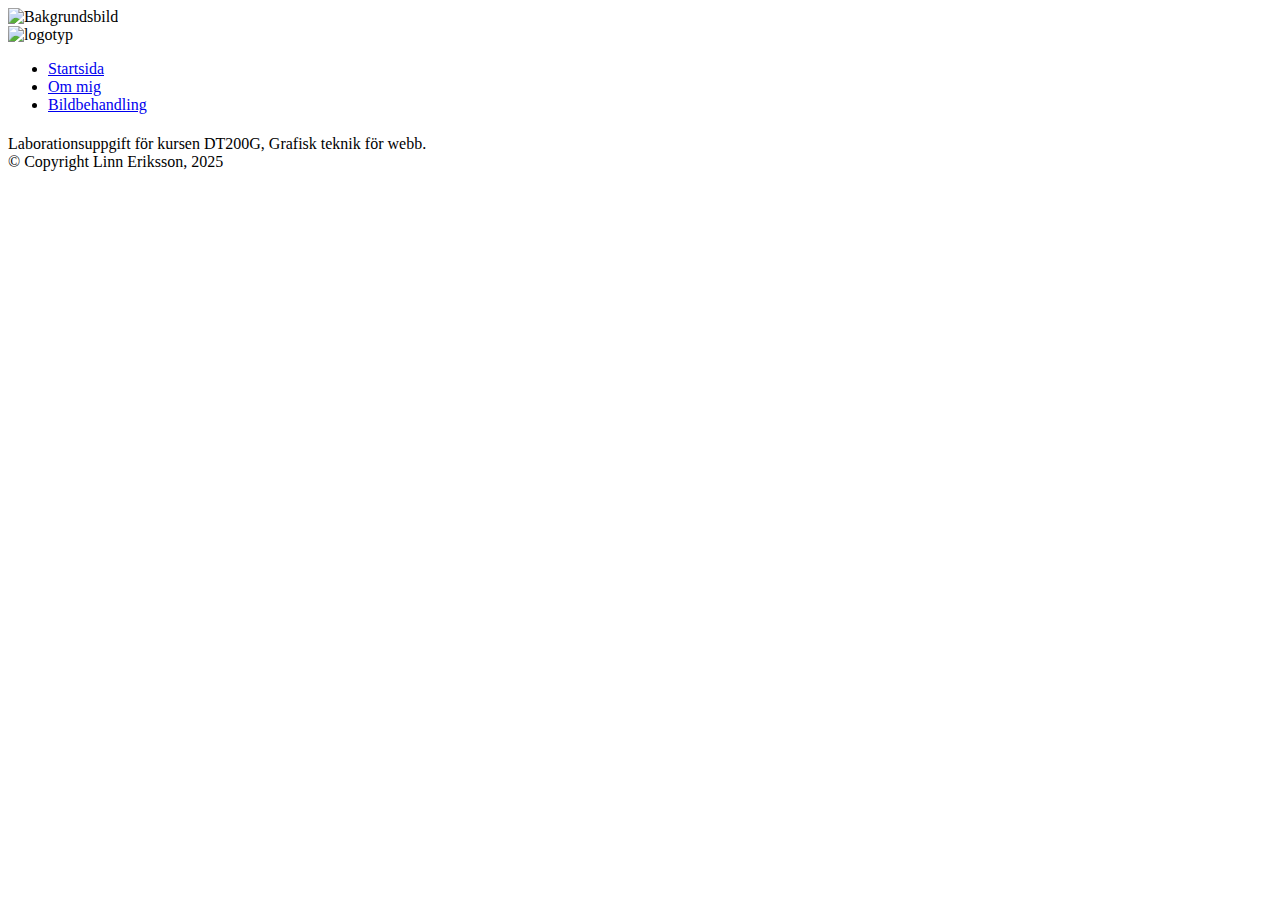
==== about.html @ ae0f28a9 "basic HTML for HTML-pages" ====
<!DOCTYPE html>
<html lang="sv">
<head>
    <meta charset="UTF-8">
    <meta name="viewport" content="width=device-width, initial-scale=1.0">
    <link rel="stylesheet" href="css/style.css">
    <link rel="icon" href="images/favicon.ico">
    <title>Moment 2 - DT200G</title>
</head>
<body>
    <header>
        <picture>
            <source media="(min-width: 1521px)" srcset="images/stor_bild.jpg">
            <source media="(min-width: 801px)" srcset="images/mellan_bild.jpg">
            <source media="(max-width: 800px)" srcset="images/liten_bild.jpg">
            <img src="images/liten_bild.jpg" alt="Bakgrundsbild">
        </picture>
    </header>
    <nav>
        <img src="images/logo.svg" alt="logotyp">
        <ul>
            <li><a href="index.html">Startsida</a></li>
            <li><a href="about.html">Om mig</a></li>
            <li><a href="editing.html">Bildbehandling</a></li>
        </ul>
    </nav>
    <main>
        <h1></h1>
    </main>
    <footer>
        <p>Laborationsuppgift för kursen DT200G, Grafisk teknik för webb.</br>
            &#169; Copyright Linn Eriksson, 2025</p>
    </footer>
</body>
</html>
---- css/style.css ----
/* DT200G - Grafisk teknik för webb
 * Moment 2
 * Linn Eriksson, VT24
 */

 /*
 Färger från moodboard:
 Svart: #2C363F
 Rosa: #E75A7C
 Grön: #BBC7A4
 Vit: #F2F5EA

 Rubriker:
 h1 Roboto 42px bold rosa
 h2 robot 36px bold rosa
 h3 robot 32px bold svart
 h4 robot 26px bold svart
 h5 robot 23px bold svart
 h6 robot 20px bold svart
 bröd: roboto 18px svart
 */
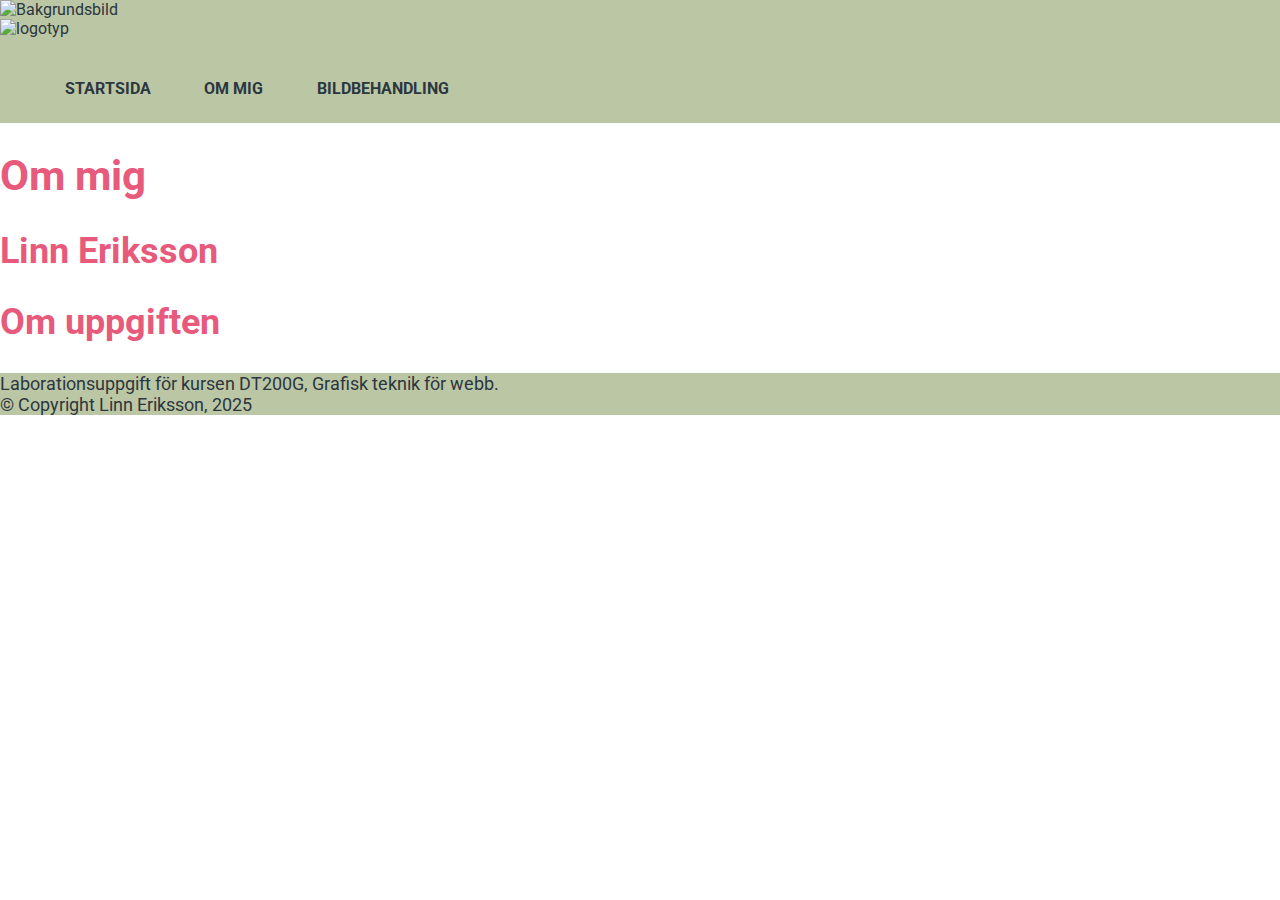
==== commit 25b17555: "some initial colors and fonts etc" ====
--- a/about.html
+++ b/about.html
@@ -25,7 +25,17 @@
         </ul>
     </nav>
     <main>
-        <h1></h1>
+        <h1>Om mig</h1>
+        <picture>
+            
+        </picture>
+        <article>
+            <h2>Linn Eriksson</h2>
+            <p></p>
+        </article>
+        <article>
+            <h2>Om uppgiften</h2>
+        </article>
     </main>
     <footer>
         <p>Laborationsuppgift för kursen DT200G, Grafisk teknik för webb.</br>
--- a/css/style.css
+++ b/css/style.css
@@ -9,13 +9,77 @@
  Rosa: #E75A7C
  Grön: #BBC7A4
  Vit: #F2F5EA
+ */
 
- Rubriker:
- h1 Roboto 42px bold rosa
- h2 robot 36px bold rosa
- h3 robot 32px bold svart
- h4 robot 26px bold svart
- h5 robot 23px bold svart
- h6 robot 20px bold svart
- bröd: roboto 18px svart
- */+/*Importing font*/
+@import url('https://fonts.googleapis.com/css2?family=Roboto:ital,wght@0,100..900;1,100..900&display=swap');
+
+/*General settings etc*/
+html, body {
+    margin: 0;
+    box-sizing: border-box;
+    font-family: Roboto, Arial, Helvetica, sans-serif;
+    color: #2C363F;
+}
+
+/*Headers, Fonts etc*/
+h1, h2 {
+    font-weight: bold;
+    color: #E75A7C;
+}
+
+h3, h4, h5, h6 {
+    font-weight: bold;
+}
+
+p {
+    font-size: 18px;
+}
+
+/*Size of headers*/
+h1 {
+    font-size: 42px;
+}
+
+h2 {
+    font-size: 36px;
+}
+
+h3 {
+    font-size: 32px;
+}
+
+h4 {
+    font-size: 26px;
+}
+
+h5 {
+    font-size: 23px;
+}
+
+h6 {
+    font-size: 20px;
+}
+
+/*Header, footer, nav*/
+header, footer, nav {
+    background-color: #BBC7A4;
+}
+
+/*Styling of navbar*/
+nav ul {
+    position: sticky;    
+}
+
+nav ul li {
+    list-style-type: none;
+    display: inline-block;
+    padding: 2%;
+}
+
+nav ul li a {
+    text-decoration: none;
+    text-transform: uppercase;
+    font-weight: bold;
+    color: #2C363F;
+}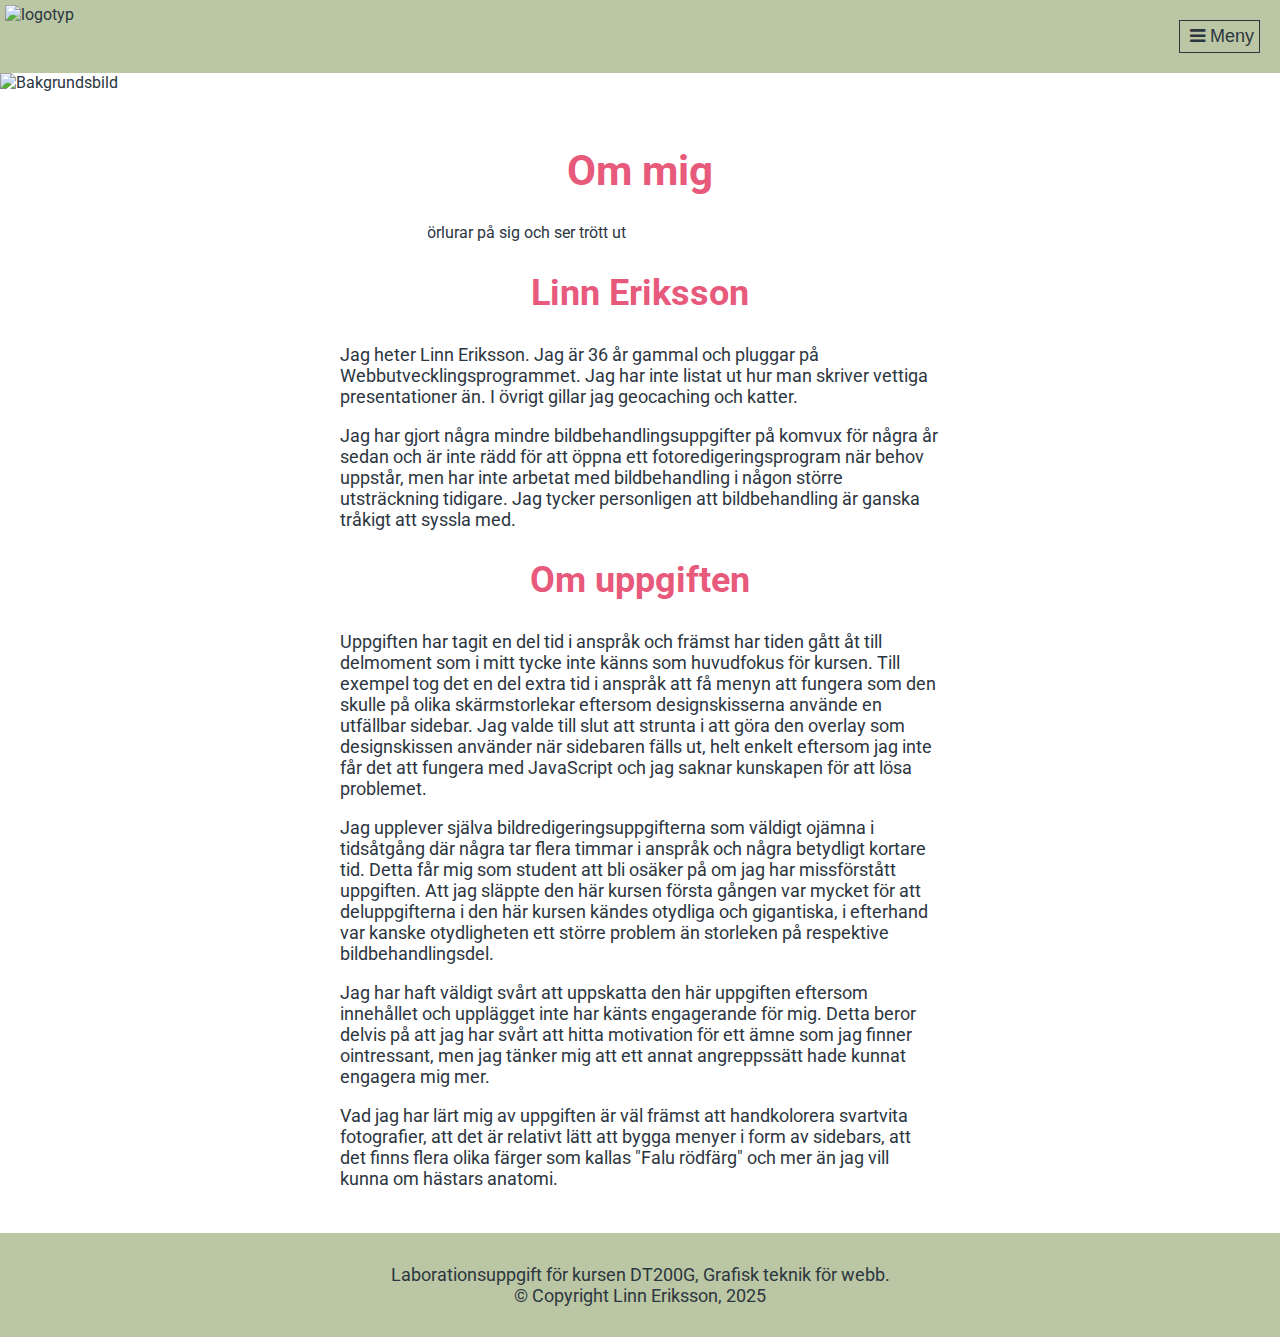
==== commit 45f3c850: "final version of page" ====
--- a/about.html
+++ b/about.html
@@ -18,28 +18,36 @@
     </header>
     <nav>
         <img src="images/logo.svg" alt="logotyp">
-        <ul>
-            <li><a href="index.html">Startsida</a></li>
-            <li><a href="about.html">Om mig</a></li>
-            <li><a href="editing.html">Bildbehandling</a></li>
-        </ul>
+        <button id="openmenu" class="menubutton"><span class="fa fa-bars"></span>Meny</button>
+        <div id="menu">
+            <button id="closemenu" class="menubutton"><span class="fa fa-times"></span>Stäng meny</button>
+            <ul id="navlist">
+                <li><a href="index.html">Startsida</a></li>
+                <li><a href="about.html">Om mig</a></li>
+                <li><a href="editing.html">Bildbehandling</a></li>
+            </ul>
+        </div>
     </nav>
-    <main>
-        <h1>Om mig</h1>
-        <picture>
-            
-        </picture>
-        <article>
+    <main id="mainabout">
+        <h1 id="h1about">Om mig</h1>
+        <img id="imgabout" class="round" src="images/portrait.png" alt="Linn har hörlurar på sig och ser trött ut">
+        <article id="articleabout1" class="about">
             <h2>Linn Eriksson</h2>
-            <p></p>
+            <p>Jag heter Linn Eriksson. Jag är 36 år gammal och pluggar på Webbutvecklingsprogrammet. Jag har inte listat ut hur man skriver vettiga presentationer än. I övrigt gillar jag geocaching och katter.</p>
+            <p>Jag har gjort några mindre bildbehandlingsuppgifter på komvux för några år sedan och är inte rädd för att öppna ett fotoredigeringsprogram när behov uppstår, men har inte arbetat med bildbehandling i någon större utsträckning tidigare. Jag tycker personligen att bildbehandling är ganska tråkigt att syssla med.</p>
         </article>
-        <article>
+        <article id="articleabout2" class="about">
             <h2>Om uppgiften</h2>
+            <p>Uppgiften har tagit en del tid i anspråk och främst har tiden gått åt till delmoment som i mitt tycke inte känns som huvudfokus för kursen. Till exempel tog det en del extra tid i anspråk att få menyn att fungera som den skulle på olika skärmstorlekar eftersom designskisserna använde en utfällbar sidebar. Jag valde till slut att strunta i att göra den overlay som designskissen använder när sidebaren fälls ut, helt enkelt eftersom jag inte får det att fungera med JavaScript och jag saknar kunskapen för att lösa problemet.</p>
+            <p>Jag upplever själva bildredigeringsuppgifterna som väldigt ojämna i tidsåtgång där några tar flera timmar i anspråk och några betydligt kortare tid. Detta får mig som student att bli osäker på om jag har missförstått uppgiften. Att jag släppte den här kursen första gången var mycket för att deluppgifterna i den här kursen kändes otydliga och gigantiska, i efterhand var kanske otydligheten ett större problem än storleken på respektive bildbehandlingsdel.</p>
+            <p>Jag har haft väldigt svårt att uppskatta den här uppgiften eftersom innehållet och upplägget inte har känts engagerande för mig. Detta beror delvis på att jag har svårt att hitta motivation för ett ämne som jag finner ointressant, men jag tänker mig att ett annat angreppssätt hade kunnat engagera mig mer.</p>
+            <p>Vad jag har lärt mig av uppgiften är väl främst att handkolorera svartvita fotografier, att det är relativt lätt att bygga menyer i form av sidebars, att det finns flera olika färger som kallas "Falu rödfärg" och mer än jag vill kunna om hästars anatomi.</p>
         </article>
     </main>
     <footer>
         <p>Laborationsuppgift för kursen DT200G, Grafisk teknik för webb.</br>
             &#169; Copyright Linn Eriksson, 2025</p>
     </footer>
+    <script src="js/main.js"></script>
 </body>
 </html>--- a/css/style.css
+++ b/css/style.css
@@ -11,13 +11,15 @@
  Vit: #F2F5EA
  */
 
-/*Importing font*/
+/*Importing font and icon*/
 @import url('https://fonts.googleapis.com/css2?family=Roboto:ital,wght@0,100..900;1,100..900&display=swap');
+@import url('https://cdnjs.cloudflare.com/ajax/libs/font-awesome/4.7.0/css/font-awesome.min.css');
 
 /*General settings etc*/
 html, body {
     margin: 0;
     box-sizing: border-box;
+    max-width: 100%;
     font-family: Roboto, Arial, Helvetica, sans-serif;
     color: #2C363F;
 }
@@ -26,6 +28,7 @@
 h1, h2 {
     font-weight: bold;
     color: #E75A7C;
+    text-align: center;
 }
 
 h3, h4, h5, h6 {
@@ -34,6 +37,7 @@
 
 p {
     font-size: 18px;
+    max-width: 600px;
 }
 
 /*Size of headers*/
@@ -62,18 +66,48 @@
 }
 
 /*Header, footer, nav*/
-header, footer, nav {
-    background-color: #BBC7A4;
+footer, nav {
+    background-color: #BBC7A4;
+}
+
+/*Layout with grid, mobile first*/
+body {
+    display: grid;
+    grid-template-areas: 'nav'
+                         'header'
+                         'main'
+                         'main'
+                         'main'
+                         'footer';
+}
+
+header {
+    grid-area: header;
+}
+
+main {
+    grid-area: main;
+    padding: 2%;
+}
+
+footer {
+    grid-area: footer;
 }
 
 /*Styling of navbar*/
-nav ul {
-    position: sticky;    
+nav {
+    position: sticky;
+    top: 0;
+    z-index: 99;
+    max-width: 100%;
+    padding: 5px;
+    grid-area: nav;
+    display: grid;
+    grid-template-areas: 'logo . . . menubutton';
 }
 
 nav ul li {
     list-style-type: none;
-    display: inline-block;
     padding: 2%;
 }
 
@@ -82,4 +116,180 @@
     text-transform: uppercase;
     font-weight: bold;
     color: #2C363F;
+}
+
+/*Menu-button in navbar*/
+.menubutton {
+    background-color: transparent;
+    color: #2C363F;
+    border: 1px solid #2C363F;
+    padding: 5px;
+    margin: 15px;
+    max-width: 100%;
+    max-height: 100%;
+    font-size: 18px;
+    grid-area: menubutton;
+    align-self: center;
+    justify-self: right;
+}
+
+button span {
+    margin: 0 5px;
+}
+
+/*Mobile-first so menu is actually hidden but styled as a sidebar*/
+/*Styling of navlist when it shows on mobile*/
+#menu {
+    display: none;
+    position: fixed;
+    right: 0;
+    top: 0;
+    background-color: #BBC7A4;
+    height: 100%;
+    z-index: 99;
+    overflow: hidden;
+    text-align: center;
+}
+
+ul li {
+    display: block;
+}
+
+
+/*Styling of footer*/
+footer p {
+    text-align: center;
+    max-width: 100%;
+    padding: 1%;
+}
+
+/*Images etc*/
+picture, img {
+    max-width: 100%;
+}
+
+.image_container{
+    background-color: #BBC7A4;
+    position: relative;
+}
+
+.opacity {
+    filter: opacity(20%);
+    -webkit-filter: opacity(20%);
+}
+
+div.banner {
+    text-align: center;
+    padding: 2%;
+}
+/*Text on images*/
+.text_centerimage {
+    text-align: center;
+    position: absolute;
+    top: 50%;
+    left: 50%;
+    transform: translate(-50%, -50%);
+}
+
+.white_text {
+    color: #F2F5EA;
+    font-weight: bold;
+    font-size: 24px;
+}
+
+.text_shadow {
+    text-shadow: 2px 2px 5px #2C363F;
+}
+
+.button {
+    background-color: transparent;
+    border: 3px solid #F2F5EA;
+    padding: 10px 30px;
+    box-shadow: 2px 2px 5px #2C363F;
+}
+
+.button:hover {
+    background-color: #BBC7A4;
+}
+
+img.round{
+    clip-path: circle(50%);
+}
+
+/*Styling of sections of articles*/
+article.textcenter {
+    text-align: center;
+}
+
+section {
+    display: inline;
+}
+
+/*Styling of aboutpage*/
+#mainabout, #imgabout {
+    margin: auto;
+    display: block;
+    max-width: 100%;
+}
+
+/*Full screen-styling*/
+@media only screen and (min-width: 1521px) {
+
+    /*Styling of nav-bar on full screen*/
+    nav {
+        display: grid;
+        grid-template-areas: "logo . . . . menu";
+    }
+    
+    img.logo {
+        grid-area: logo;
+    }
+    
+    #menu {
+        display: inline-block;
+        position: static;
+        grid-area: menu;
+        align-self: self-end;
+    }
+
+    nav ul li {
+        display: inline-block;
+    }
+
+    .menubutton {
+        display: none;
+    }
+    
+    /*Styling of about-page*/
+    #mainabout {
+        display: grid;
+        justify-content: space-around;
+        column-gap: 100px;
+        grid-template-areas: 'h1about h1about'
+                            'imgabout articleabout1'
+                            '. articleabout2';
+    }
+
+    #h1about {
+        grid-area: h1about;
+    }
+
+    #imgabout {
+        grid-area: imgabout;
+    }
+
+    #articleabout1 {
+        grid-area: articleabout1;
+        text-align: left;
+    }
+
+    #articleabout2 {
+        grid-area: articleabout2;
+        text-align: left;
+    }
+
+    /*Styling of sections on full-width (mainly relevant for editing.html)*/
+    section {
+        padding: 2%;
+    }
 }